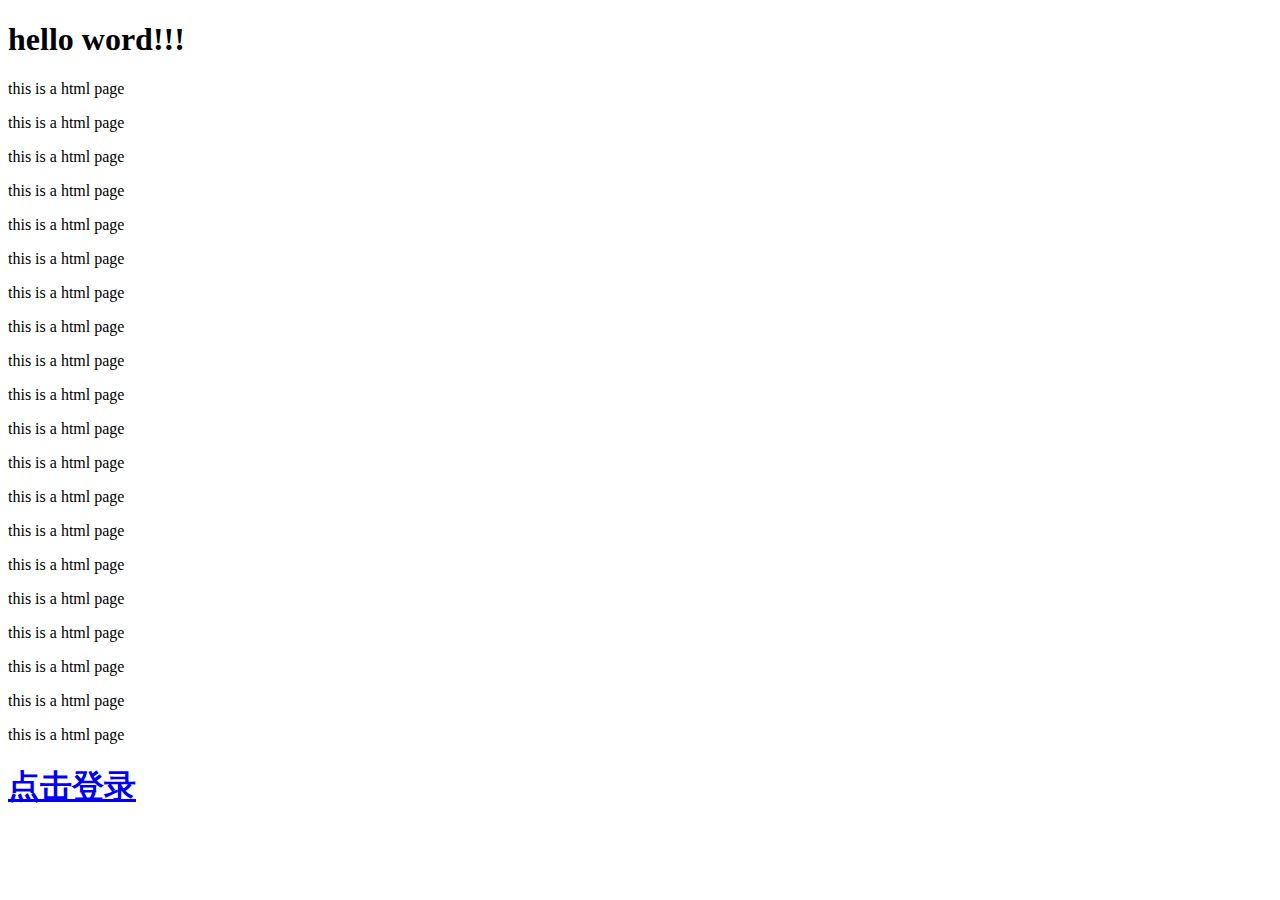
==== src/main/resources/templates/index.html @ 15882235 "websocket chat Authorized" ====
<!DOCTYPE html>
<html lang="en">
<head>
    <meta charset="UTF-8">
    <meta name="viewport" content="width=device-width, initial-scale=1.0">
    <title>WebSocket Test</title>
</head>
<body>
    <h1>hello word!!!</h1>
    <div>
        <div>
            <p>this is a html page</p>
            <p>this is a html page</p>
            <p>this is a html page</p>
            <p>this is a html page</p>
            <p>this is a html page</p>
            <p>this is a html page</p>
            <p>this is a html page</p>
            <p>this is a html page</p>
            <p>this is a html page</p>
            <p>this is a html page</p>
        </div>
        <div>
            <p>this is a html page</p>
            <p>this is a html page</p>
            <p>this is a html page</p>
            <p>this is a html page</p>
            <p>this is a html page</p>
            <p>this is a html page</p>
            <p>this is a html page</p>
            <p>this is a html page</p>
            <p>this is a html page</p>
            <p>this is a html page</p>
        </div>
    </div>
    <a href="/login"><h1>点击登录</h1></a>
</body>
</html>
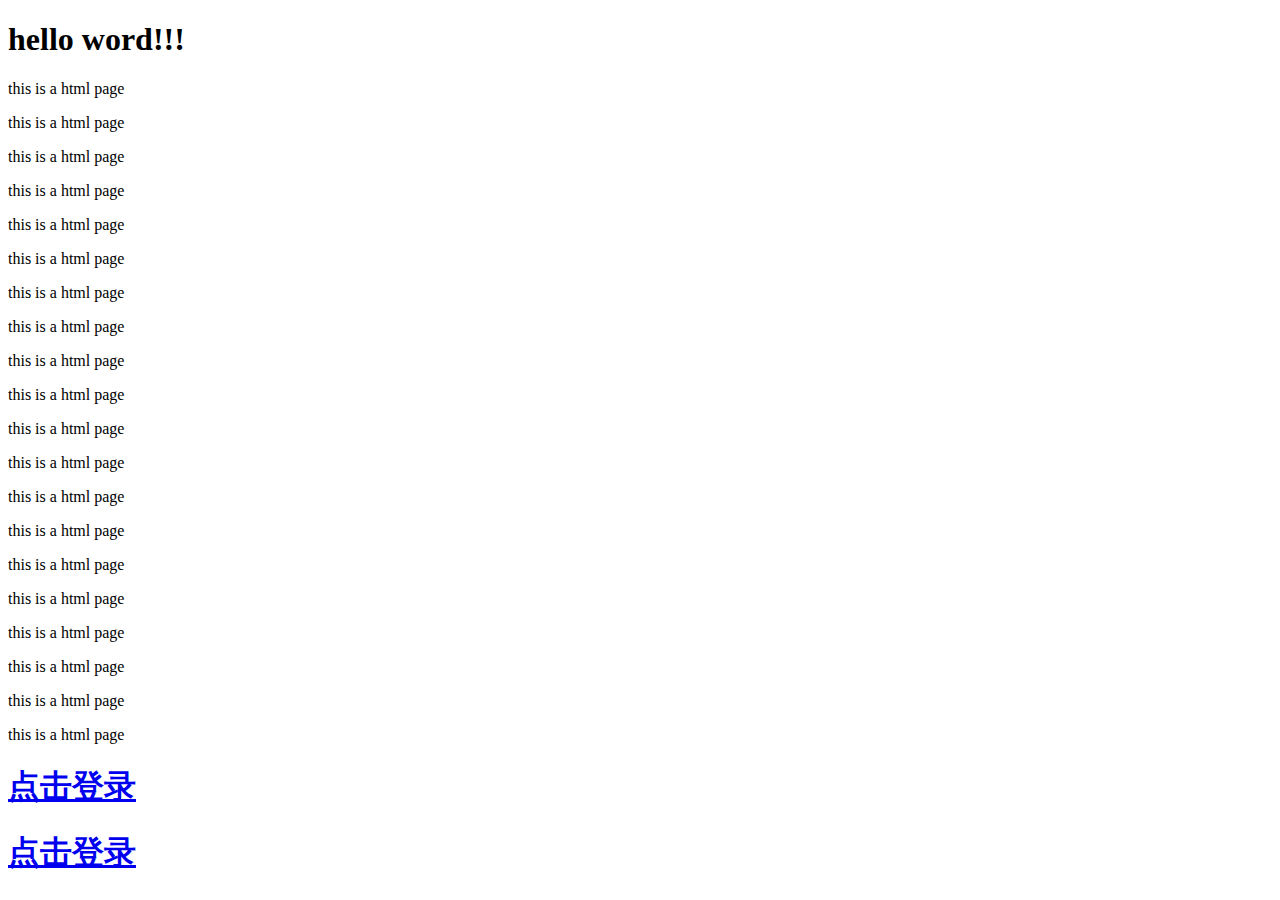
==== commit 947c1d96: "1.redis session" ====
--- a/src/main/resources/templates/index.html
+++ b/src/main/resources/templates/index.html
@@ -34,5 +34,6 @@
         </div>
     </div>
     <a href="/login"><h1>点击登录</h1></a>
+    <a href="/loginJwt"><h1>点击登录</h1></a>
 </body>
 </html>
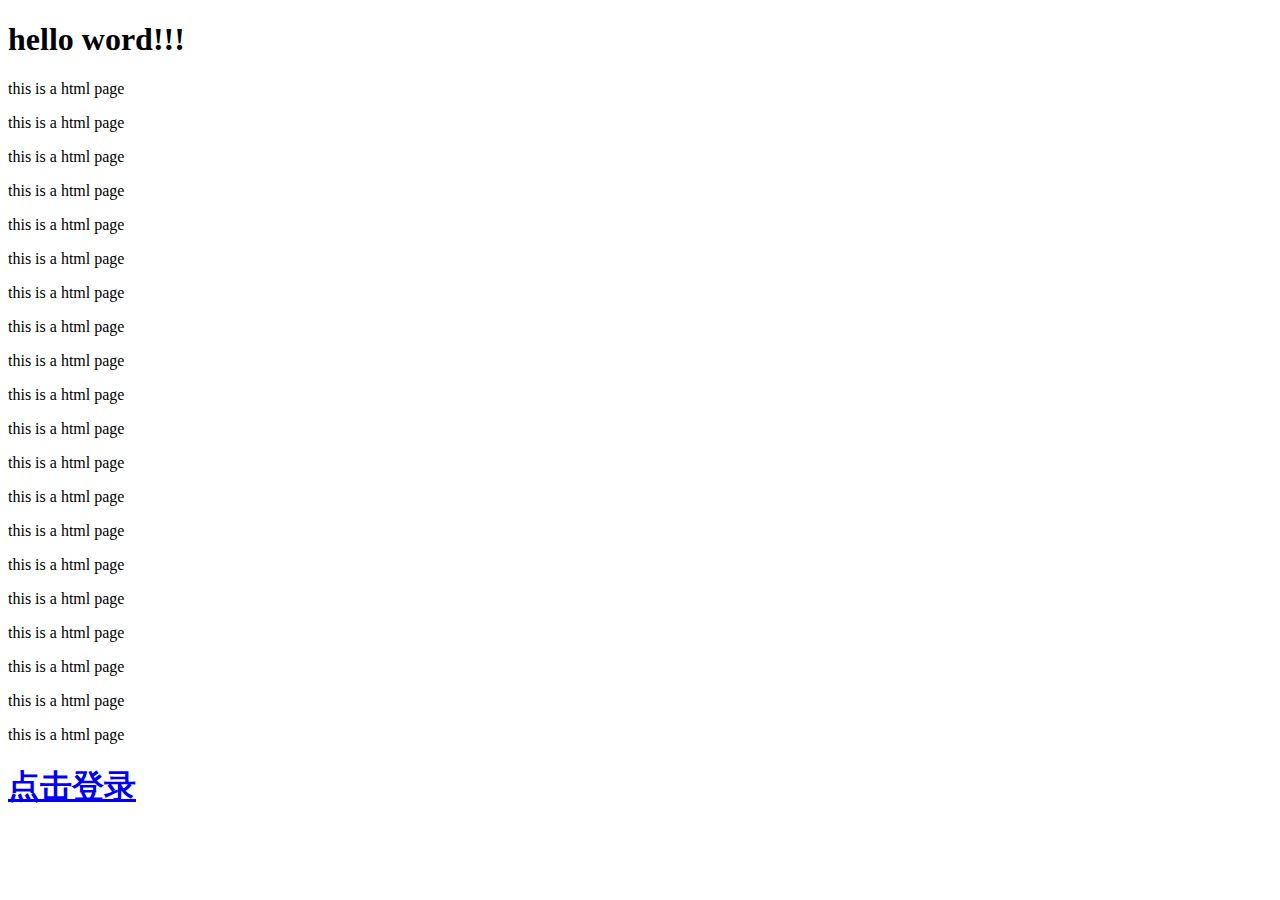
==== commit 0203e963: "1.update css js" ====
--- a/src/main/resources/templates/index.html
+++ b/src/main/resources/templates/index.html
@@ -34,6 +34,5 @@
         </div>
     </div>
     <a href="/login"><h1>点击登录</h1></a>
-    <a href="/loginJwt"><h1>点击登录</h1></a>
 </body>
 </html>
